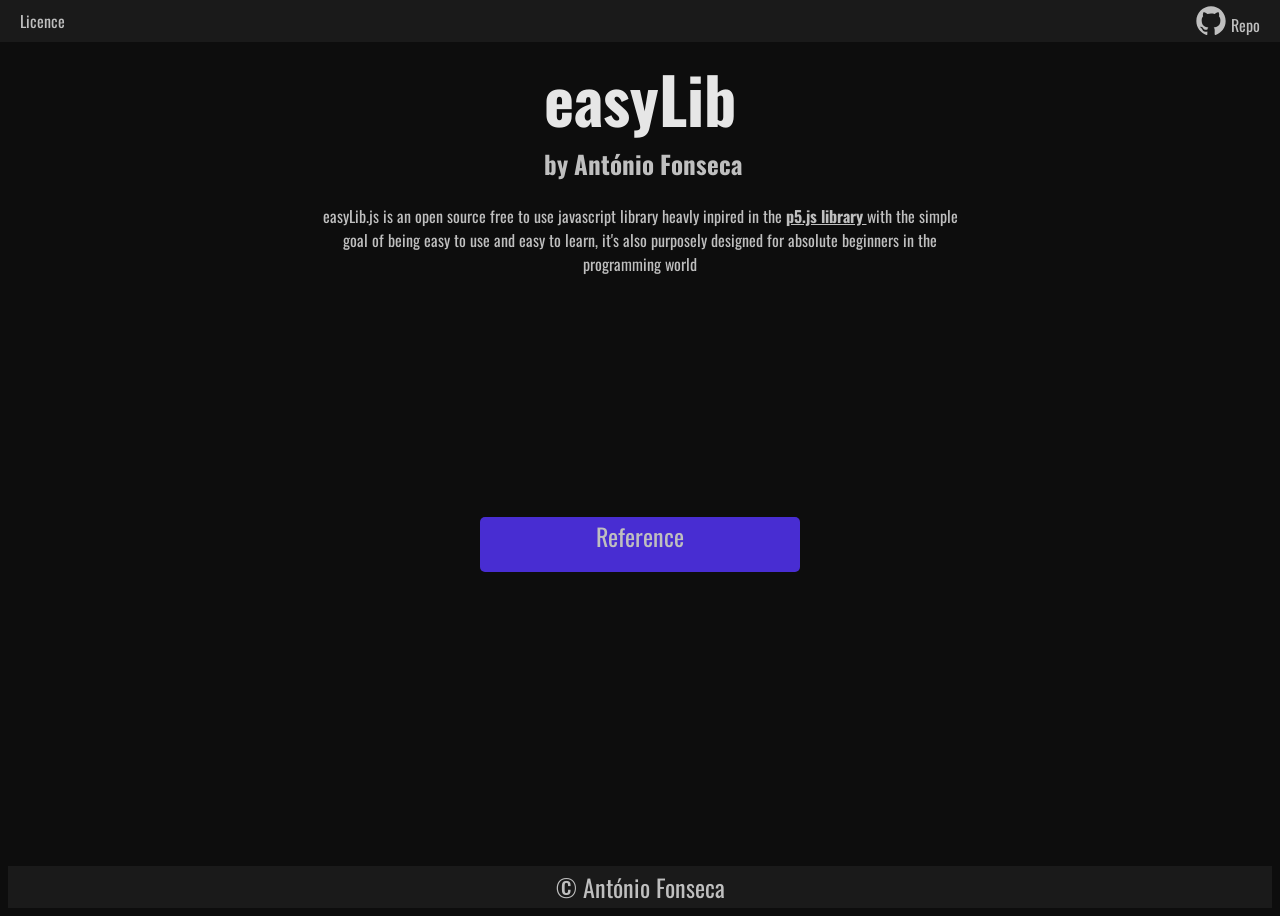
==== index.html @ 71b89637 "first commit" ====
<!DOCTYPE html>
<html lang="en">
<head>
  <meta charset="UTF-8">
  <meta name="viewport" content="width=device-width, initial-scale=1.0">
  <title>easyLib.js</title>
  <link rel="stylesheet" href="style.css">
  
</head>
<body id="indexbody">
  <div class="top">
    <a href="https://github.com/AntonioRafaelFonseca/easyLib.js/blob/main/LICENCE">Licence</a>
    <div class="github">
      <svg aria-hidden="true" focusable="false" class="octicon octicon-mark-github" viewBox="0 0 24 24" width="32" height="32" fill="currentColor" display="inline-block" overflow="visible" style="vertical-align:text-bottom">
        <path d="M12 1C5.923 1 1 5.923 1 12c0 4.867 3.149 8.979 7.521 10.436.55.096.756-.233.756-.522 0-.262-.013-1.128-.013-2.049-2.764.509-3.479-.674-3.699-1.292-.124-.317-.66-1.293-1.127-1.554-.385-.207-.936-.715-.014-.729.866-.014 1.485.797 1.691 1.128.99 1.663 2.571 1.196 3.204.907.096-.715.385-1.196.701-1.471-2.448-.275-5.005-1.224-5.005-5.432 0-1.196.426-2.186 1.128-2.956-.111-.275-.496-1.402.11-2.915 0 0 .921-.288 3.024 1.128a10.193 10.193 0 0 1 2.75-.371c.936 0 1.871.123 2.75.371 2.104-1.43 3.025-1.128 3.025-1.128.605 1.513.221 2.64.111 2.915.701.77 1.127 1.747 1.127 2.956 0 4.222-2.571 5.157-5.019 5.432.399.344.743 1.004.743 2.035 0 1.471-.014 2.654-.014 3.025 0 .289.206.632.756.522C19.851 20.979 23 16.854 23 12c0-6.077-4.922-11-11-11Z">
        </path>
      </svg>
      <a href="https://github.com/AntonioRafaelFonseca/easyLib.js">Repo</a>
    </div>
  </div>
  <div class="title">
    <h1>easyLib</h1>
    <h2 style="position: absolute; top: 6vh;">by Ant&oacute;nio Fonseca</h2>
  </div>
  <div class="main">
    
    <p>easyLib.js is an open source free to use javascript library heavly inpired in the <b><a href="https://p5js.org/">p5.js library </a></b>with the simple goal of being easy to use and easy to learn,
      it's also purposely designed for absolute beginners in the programming world
    </p>
    <button onclick="window.location.href = 'reference.html'">Reference</button>
  </div>
  <footer>&copy; Ant&oacute;nio Fonseca</footer>
</body>
</html>

<!-- help me add in the text and the code(text in <p> and code in <code>) -->
---- style.css ----
@import url('https://fonts.googleapis.com/css2?family=Oswald:wght@200..700&family=Roboto:ital,wght@0,100..900;1,100..900&display=swap');

:root
{
  --bg-body: hsl(0, 0%, 5%);
  --xx-dark: hsl(0, 0%, 10%);
  --x-dark: hsl(0, 0%, 15%);
  --dark: hsl(0, 0%, 25%);
  --l-dark: hsl(0, 0%, 45%);
  --ll-dark: hsl(0, 0%, 55%);
  --lll-dark: hsl(0, 0%, 70%);

  --title: hsl(0, 0%, 90%);
  --text: hsl(0, 0%, 75%);
  
  --accent: hsl(250, 65%, 50%);
  --d-accent: hsl(250, 65%, 30%);
  --l-accent: hsl(250, 65%, 60%);
}

body
{
  background-color: var(--bg-body);
  overflow-x: hidden;
  display: flex;
  flex-direction: column;
  align-items: center;
  justify-content: flex-start;
  min-height: 100vh;
}

* {
  color: var(--text);
  font-family: 'Oswald';
  text-align: center;
  box-sizing: border-box;
}

h1
{
  color: var(--title);
  font-size: 64px;
}

#ref .title h2
{
  margin-top: -32px;
}

#ref .title
{
  margin-top: -40vh;
}

h2
{
  font-size: 25px;
}

.lib-title::after
{
  content: ".js";
  color: var(--accent);
}


.title h3
{
  position: relative;
  color: var(--accent);
  font-size: 20px;
  top: -45px;
}
h1::after{
  color: var(--accent);
  content: attr(data-after);  
}
.top
{
  position: absolute;
  top: 0;
  left: 0;
  width: 100%;
  padding: 5px 20px;
  display: flex;
  align-items: center;
  justify-content: space-between;
  background-color: var(--xx-dark);
  z-index: 2;
}

.top a
{
  text-decoration: none;
}

.main
{
  width: 50vw;
}

button
{
  background-color: var(--accent);
  width: 25vw;
  height: 5vh;
  border-radius: 5px;
  border: none;
  color: var(--text);
  font-size: 24px;
  padding-bottom: 6vh;
  margin-top: 25vh;
  transition: all 0.4s ease-in-out;
}

button:hover
{
  background-color: var(--l-accent);
  box-shadow: 0px 0px 15px hsla(0, 0%, 100%, 0.1);
  transform: scale(1.1);
}

button:active
{
  transition: none;
  background-color: var(--d-accent);
}

footer
{
  background-color: var(--xx-dark);
  text-align: center;
  width: 100%;
  padding-block: 3px;
  font-size: x-large;
  margin-top: auto;
}

.options
{
  position:absolute;
  left: 0;
  display: flex;
  flex-wrap: wrap;
  width: 100vw;
  gap: 10px;
  align-items: center;
  justify-content: space-around;
}

.options a
{
  font-size: 32px;
  width: 250px;
  min-width: fit-content;
  height: 25vh;
  border-radius: 5px;
  display: flex;
  align-items: center;
  justify-content: center;
  transition: all 0.7s cubic-bezier(.31,1.02,.86,.9);
  text-decoration: none;
  background-color: var(--xx-dark);
  box-shadow: 0px 0px 15px hsla(0, 0%, 0%, 0.9);
}

.options a:hover
{
  transform: translateY(-10px);
  box-shadow: 0px 0px 15px hsla(0, 0%, 100%, 0.5);
  background-color: var(--l-accent);
}
.title h2
{
  align-self: center;
  text-align: center;
}

.title h2
{
  transform: translateY(70px);
}

code 
{
  background-color: var(--ll-dark);
  padding-inline: 3px;
  font-family: 'Courier New', Courier, monospace;
  border-radius: 3px;
  color: var(--xx-dark);
  white-space: pre-wrap;
  word-break: break-word;
  font-size: 16px;
  text-align: left;
}

pre
{
  width: max-content;
  max-width: 90%;
  text-align: left;
  background-color: var(--ll-dark);
  font-family: 'Courier New', Courier, monospace;
  border-radius: 3px;
  color: var(--xx-dark);
  font-size: 16px;
  padding: 5px;
  margin: auto;
}

.mainMouse
{
  display: flex;
  flex-direction: column;
  align-items: center;
  justify-content: center;
  flex: 1;
}

ul
{
  list-style: square;
  padding: 0;
  margin: 0;
}

ul li
{
  text-align: left;
}

.mainVector
{
  display: flex;
  flex-direction: column;
  align-items: center;
  justify-content: center;
  flex: 1;
}

.mainVector footer
{
  background: linear-gradient(to top, var(--dark), var(--bg-body));
  position: relative;
  width: 100vw;
  padding: 25px;
  box-shadow: 0px 10px 10px var(--dark);
}

.menu a
{
  transition: all 0.5s ease-in-out;
  text-decoration: none;
  color: var(--text);
  display: flex;
  align-items: center; 
  justify-content: center;
}

.menu a:hover
{
  transform: scale(1.1);
}

.menu 
{
  top: 60px;
  position: fixed;
  display: flex;
  align-items: center;
  justify-content: space-between;
  width: 100vw;
  padding: 0 20px;
  z-index: 3;
}

::-webkit-scrollbar
{
  width: 10px;
  height: 5px;
}

::-webkit-scrollbar-track
{
  background-color: var(--xx-dark);
}

::-webkit-scrollbar-thumb
{
  background-color: var(--accent);
  border-radius: 5px;
}
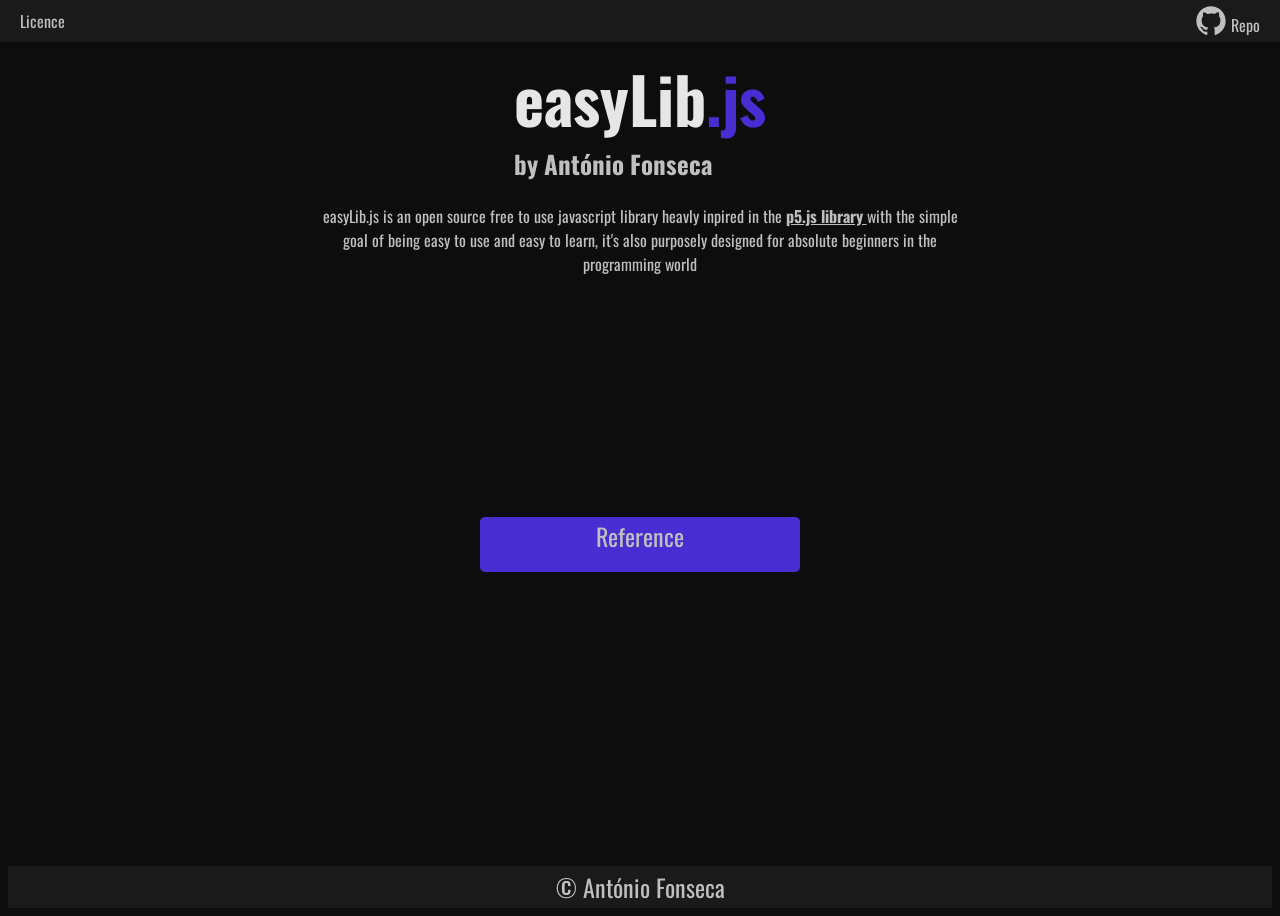
==== commit 61ef12c6: "index error in h1 element fixed" ====
--- a/index.html
+++ b/index.html
@@ -19,7 +19,7 @@
     </div>
   </div>
   <div class="title">
-    <h1>easyLib</h1>
+    <h1 id="helloWorld">easyLib</h1>
     <h2 style="position: absolute; top: 6vh;">by Ant&oacute;nio Fonseca</h2>
   </div>
   <div class="main">
--- a/style.css
+++ b/style.css
@@ -217,6 +217,12 @@
   flex: 1;
 }
 
+#helloWorld::after
+{
+  content: ".js";
+  color: var(--accent);
+}
+
 ul
 {
   list-style: square;
